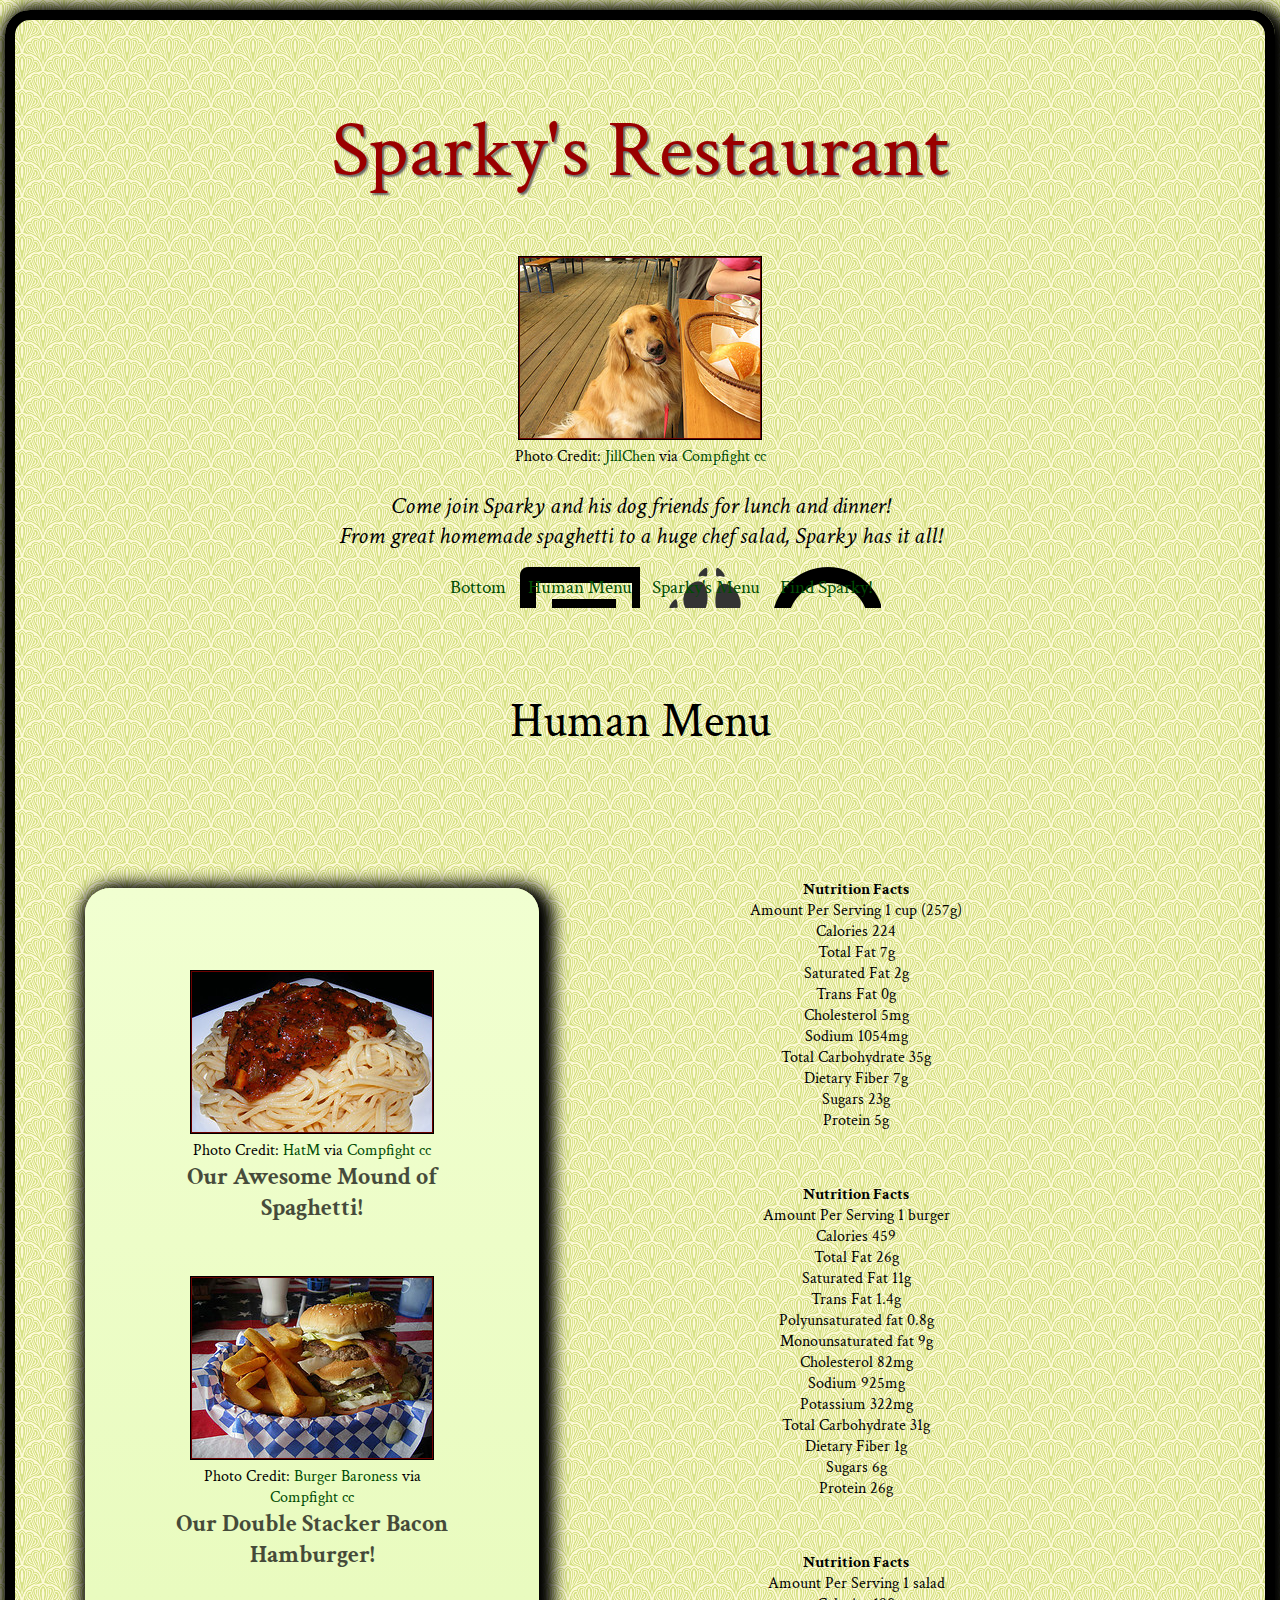
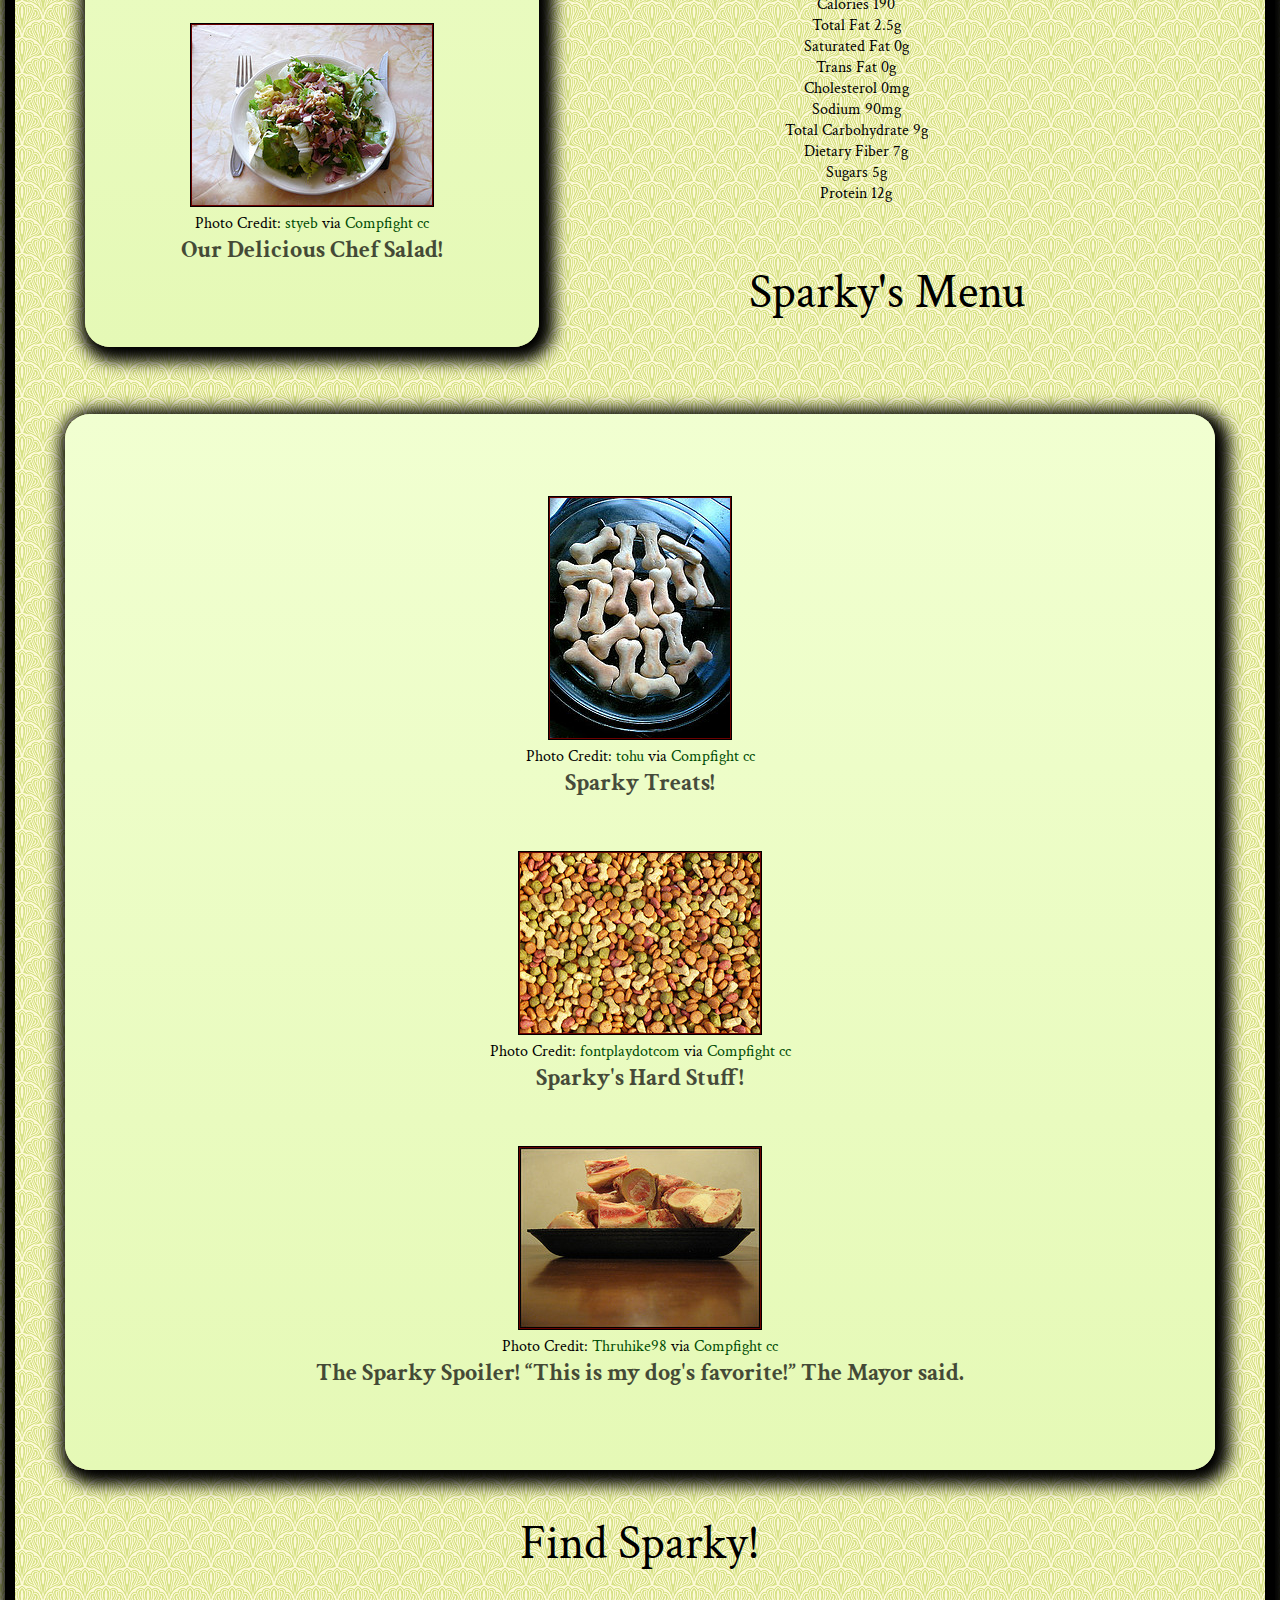
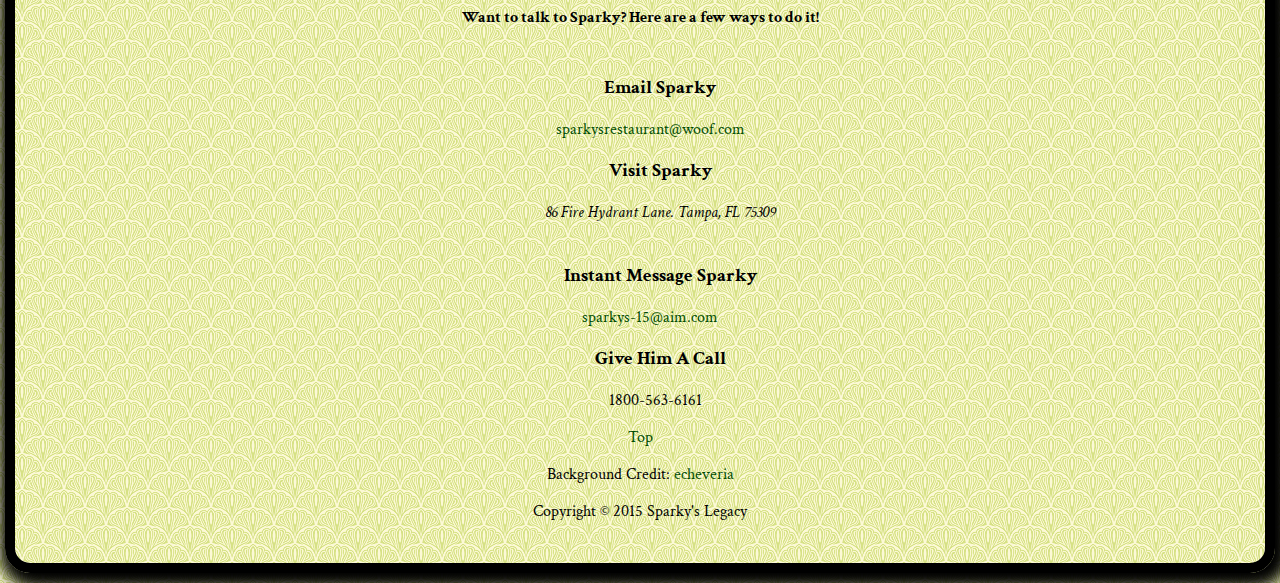
==== maneval-sara-project3/index.html @ 5d5e309f "project 3 files" ====
<!DOCTYPE html>
<html lang="en">
<head>
    <meta charset="utf-8" />
    <title>Sparky's Restaurant</title>
    <link href="css/main.css" rel="stylesheet" />

    <link rel="stylesheet" type="text/css" href="http://fonts.googleapis.com/css?family=Crimson+Text">
</head>
<body>
    <h1 id="top">Sparky's Restaurant</h1>

    <!--Sparky Picture-->
    <a href="images/sparky2.jpg"><img src="images/sparky.jpg" width="240" height="180" alt="Sparky"></a><br>
    Photo Credit: <a href="https://www.flickr.com/photos/94489149@N00/4824645276/">JillChen</a>
    via <a href="http://compfight.com">
        Compfight
    </a> <a href="https://creativecommons.org/licenses/by-nc/2.0/">cc</a>

    <p id="welcome">
        Come join Sparky and his dog friends for lunch and dinner!<br>
        From great homemade spaghetti to a huge chef salad, Sparky has it all!
    </p>

    <ul id="navigate">
        <li><a href="#bottom">Bottom</a></li>
        <li id="human"><a href="#menu">Human Menu</a></li>
        <li id="dogfood"><a href="#sparky">Sparky's Menu</a></li>
        <li id="search"><a href="#find">Find Sparky!</a></li>
    </ul>



    <h2>Human Menu</h2>
    <div id="column1of2">
        <ul id="menu">


            <!--Spaghetti picture-->
            <li>
                <figure>
                    <a id="pictures" href="images/spaghetti2.jpg"><img src="images/spaghetti.jpg" alt="Spaghetti" /></a><br>
                    Photo Credit: <a href="https://www.flickr.com/photos/14993459@N08/3702152424/">HatM</a>
                    via <a href="http://compfight.com">
                        Compfight
                    </a> <a href="https://creativecommons.org/licenses/by-nc-sa/2.0/">cc</a>
                    <figcaption><b>Our Awesome Mound of Spaghetti!</b> </figcaption>
                </figure>
            </li>


            <!--Hamburger picture-->
            <li>
                <figure>
                    <a href="images/hamburger2.jpg"><img src="images/hamburger.jpg" alt="Hamburger" /></a><br>
                    Photo Credit: <a href="https://www.flickr.com/photos/66787975@N00/2633566137/">Burger Baroness</a>
                    via <a href="http://compfight.com">
                        Compfight
                    </a> <a href="https://creativecommons.org/licenses/by-sa/2.0/">cc</a>
                    <figcaption><b>Our Double Stacker Bacon Hamburger!</b></figcaption>
                </figure>
            </li>

            <!--Salad picture-->
            <li>
                <figure>
                    <a href="images/salad2.jpg"><img src="images/salad.jpg" alt="Chef Salad" /></a><br>
                    Photo Credit: <a href="https://www.flickr.com/photos/22789397@N05/2364795538/">styeb</a>
                    via <a href="http://compfight.com">
                        Compfight
                    </a> <a href="https://creativecommons.org/licenses/by-sa/2.0/">cc</a>
                    <figcaption><b>Our Delicious Chef Salad!</b></figcaption>
                </figure>
            </li>


    </div>

    <div id="column2of2">
        <p id="nutrition">
            <b>Nutrition Facts</b> <br>
            Amount Per Serving 1 cup (257g) <br>
            Calories 224 <br>
            Total Fat 7g <br>
            Saturated Fat 2g <br>
            Trans Fat 0g <br>
            Cholesterol 5mg <br>
            Sodium 1054mg <br>
            Total Carbohydrate 35g <br>
            Dietary Fiber 7g <br>
            Sugars 23g <br>
            Protein 5g
        </p> <br>


        <p id="nutrition">
            <b>Nutrition Facts</b> <br>
            Amount Per Serving 1 burger <br>
            Calories 459 <br>
            Total Fat 26g <br>
            Saturated Fat 11g <br>
            Trans Fat 1.4g <br>
            Polyunsaturated fat 0.8g <br>
            Monounsaturated fat 9g <br>
            Cholesterol 82mg <br>
            Sodium 925mg <br>
            Potassium 322mg <br>
            Total Carbohydrate 31g <br>
            Dietary Fiber 1g <br>
            Sugars 6g <br>
            Protein 26g
        </p> <br>


        <p id="nutrition">
            <b>Nutrition Facts</b> <br>
            Amount Per Serving 1 salad <br>
            Calories 190 <br>
            Total Fat 2.5g <br>
            Saturated Fat 0g <br>
            Trans Fat 0g <br>
            Cholesterol 0mg <br>
            Sodium 90mg <br>
            Total Carbohydrate 9g <br>
            Dietary Fiber 7g <br>
            Sugars 5g <br>
            Protein 12g
        </p> <br>

    </div>
    </ul>


    <h2>Sparky's Menu</h2>


    <ul id="sparky">
        <!--Dog treat pictures-->
        <li>
            <figure>
                <a href="images/treats2.jpg"><img src="images/treats.jpg" alt="Sparky Treats" /></a><br>
                Photo Credit: <a href="https://www.flickr.com/photos/23791944@N00/2252312794/">tohu</a>
                via <a href="http://compfight.com">
                    Compfight
                </a> <a href="https://creativecommons.org/licenses/by-nc-nd/2.0/">cc</a>
                <figcaption><b>Sparky Treats!</b></figcaption>
            </figure>
        </li>

        <!--Hard Dog Food Picture-->
        <li>
            <figure>
                <a href="images/dogfood2.jpg"><img src="images/dogfood.jpg" alt="Sparky's Hard Stuff" /></a><br>
                Photo Credit: <a href="https://www.flickr.com/photos/7888217@N04/2298706723/">fontplaydotcom</a> via
                <a href="http://compfight.com">
                    Compfight
                </a> <a href="https://creativecommons.org/licenses/by/2.0/">cc</a>
                <figcaption><b>Sparky's Hard Stuff!</b></figcaption>
            </figure>
        </li>

        <!--Fancy Soft Dog Food Picture-->
        <li>
            <figure>
                <a href="images/fancyfood2.jpg"><img src="images/fancyfood.jpg" alt="The Sparky Spoiler!" /></a><br>
                Photo Credit: <a href="https://www.flickr.com/photos/65051420@N00/2268104286/">Thruhike98</a>
                via <a href="http://compfight.com">
                    Compfight
                </a> <a href="https://creativecommons.org/licenses/by-nc-sa/2.0/">cc</a>
                <figcaption><b><strong>The Sparky Spoiler!</strong> <q>This is my dog's favorite!</q> The Mayor said.</b></figcaption>
            </figure>
        </li>
    </ul>

    <h2 id="find">Find Sparky!</h2>
    <p id="talk">Want to talk to Sparky? Here are a few ways to do it!</p>

    <div id="communicating">
        <ol>
            <li>
                <h3>Email Sparky</h3>
                <a href="mailto:sparkysrestaurant@woof.com"> sparkysrestaurant@woof.com</a>
            </li>

            <li>
                <h3>Visit Sparky</h3>
                <address>
                    86 Fire Hydrant Lane. Tampa, FL 75309
                </address>
            </li>

            <li>
                <h3>Instant Message Sparky</h3>
                <a href="mailto:sparkys-15@aim.com"> sparkys-15@aim.com</a>
            </li>

            <li>
                <h3>Give Him A Call</h3>
                1800-563-6161
            </li>
        </ol>
    </div>
    <p><a href="#top">Top</a></p>
    <p>Background Credit: <a href="http://www.dinpattern.com/2009/06/22/echeveria/">echeveria</a> </p>

    <footer><p id="bottom">Copyright &copy; 2015 Sparky's Legacy</p></footer>
</body>
</html>
---- maneval-sara-project3/css/main.css ----
/*****The PAGE****************/
body {
  font-family: 'Crimson Text', serif;
  text-align: center;
  width: 1200px;
  padding: 25px;
  border: 10px solid;
  border-radius: 25px;
  margin: 10px auto;
  background-color: #F0EFE1;
  box-shadow: 5px 5px 15px 10px #000;
  background-image: url("../images/background.gif");
 
}

/*****Headings****************/
h1 {
  font-size: 5em;
  font-weight: normal;
  text-shadow: 2px 2px 2px #666;
  color: #9A0000;
}

h2 {
  padding: 50px;
  font-size: 3em;
  font-weight: normal;
}

/*****IDs****************/

#welcome {
  line-height: 30px;
  font-size: 1.5em;
  font-style: oblique;
}

#human {
background-image: url("../images/menu.png");
background-repeat: no-repeat;
height: 5px;
width: 5px;
padding: 8px;
}

#dogfood {
background-image: url("../images/dogfood.png");
background-repeat: no-repeat;
height: 5px;
width: 5px;
padding: 8px;
}

#search {
background-image: url("../images/search.png");
background-repeat: no-repeat;
height: 5px;
width: 5px;
padding: 8px;
}

#communicating {
background-color: #000;
display: inline;
}

#find {
  padding:2px;
}

#talk {
  line-height: 3px;
  font-weight: bold;
}

#menu {
  background: linear-gradient(#F1FFD1, #E5F9B6);
  padding: 45px;
  margin: 25px;
  border-radius: 25px;
  box-shadow: 5px 5px 15px 10px #000;

}

#navigate {
  display: inline;
  list-style-type: square;
  font-size: 1.2em;
}
 

#sparky {
  background: linear-gradient(#F1FFD1, #E5F9B6);
  padding: 45px;
  margin: 25px;
  border-radius: 25px;
  box-shadow: 5px 5px 15px 10px #000;
}


/*****Food Descriptions****************/
figcaption {
  opacity: .7;
  font-size: 1.5em;
}

/*****Food Images****************/
img {
   padding:1px;
   border:1px solid #000;
   background-color:#6B0000;
}

/*****Lists****************/
li {
  display: inline;
  padding: 10px;
}

/*****Links****************/
a {
  text-decoration: none;
}


a:link {
  color: #004C03;
}


a:visited {
  color: #000;
}


a:hover {
  text-decoration: underline;
  color: #E3B000;
}

a:active {
  color: #B80000;
}

/*****Columns****************/


#column1of2 {
float: left;
width: 42%;
margin: 20px;
}

#column2of2 {
float: left;
width: 42%;
margin: 20px;
}
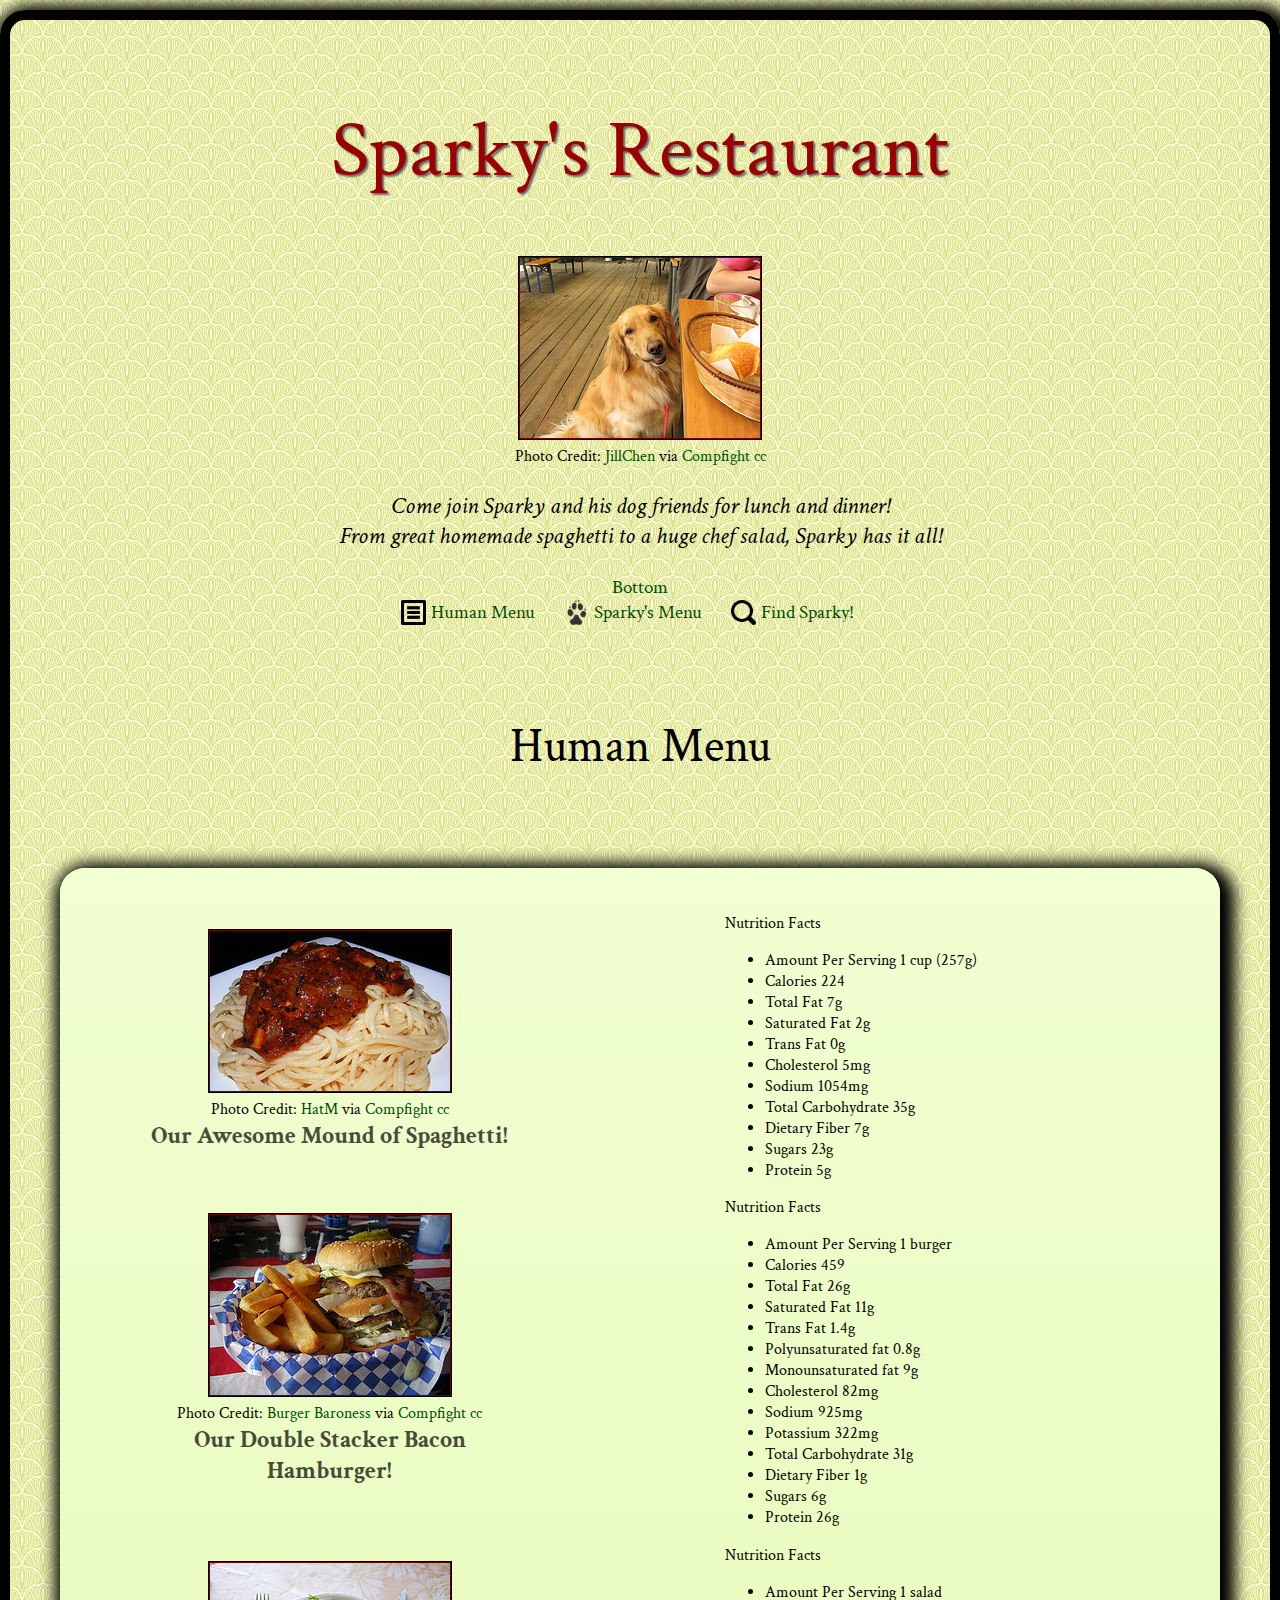
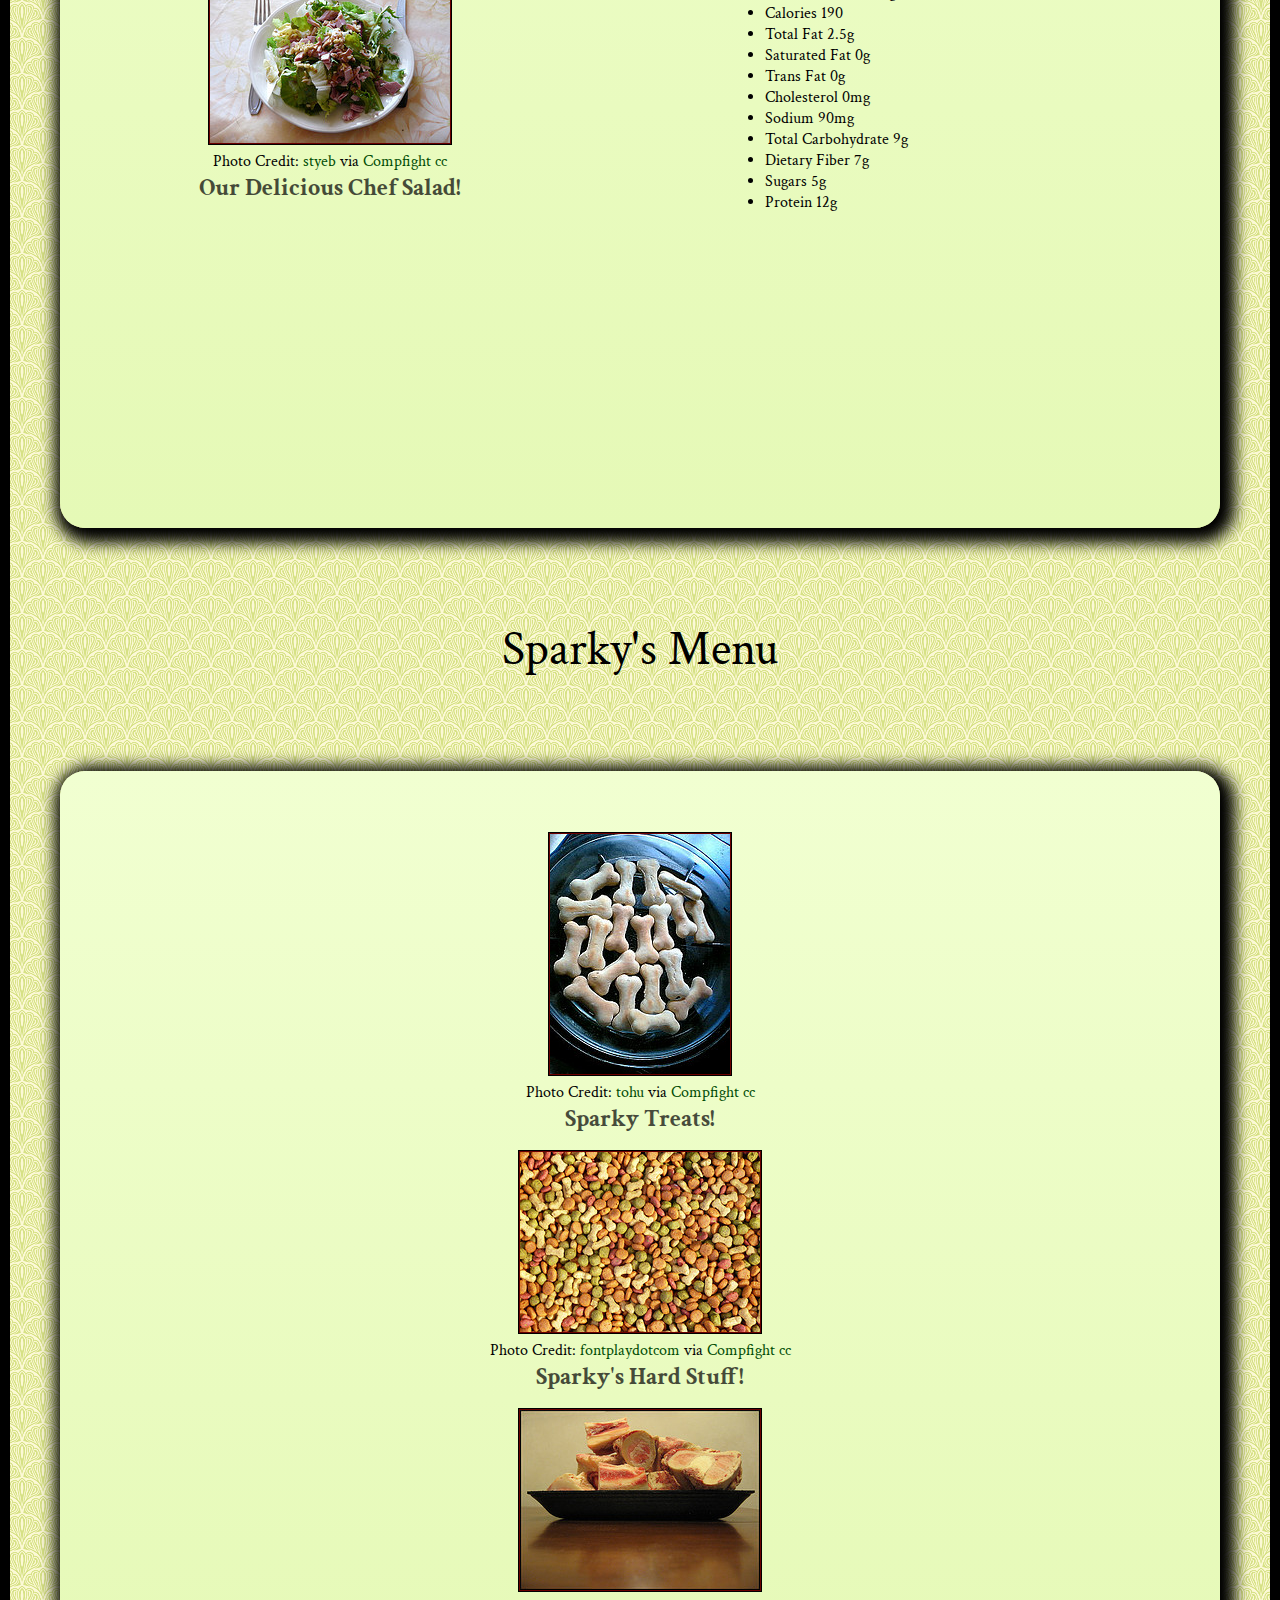
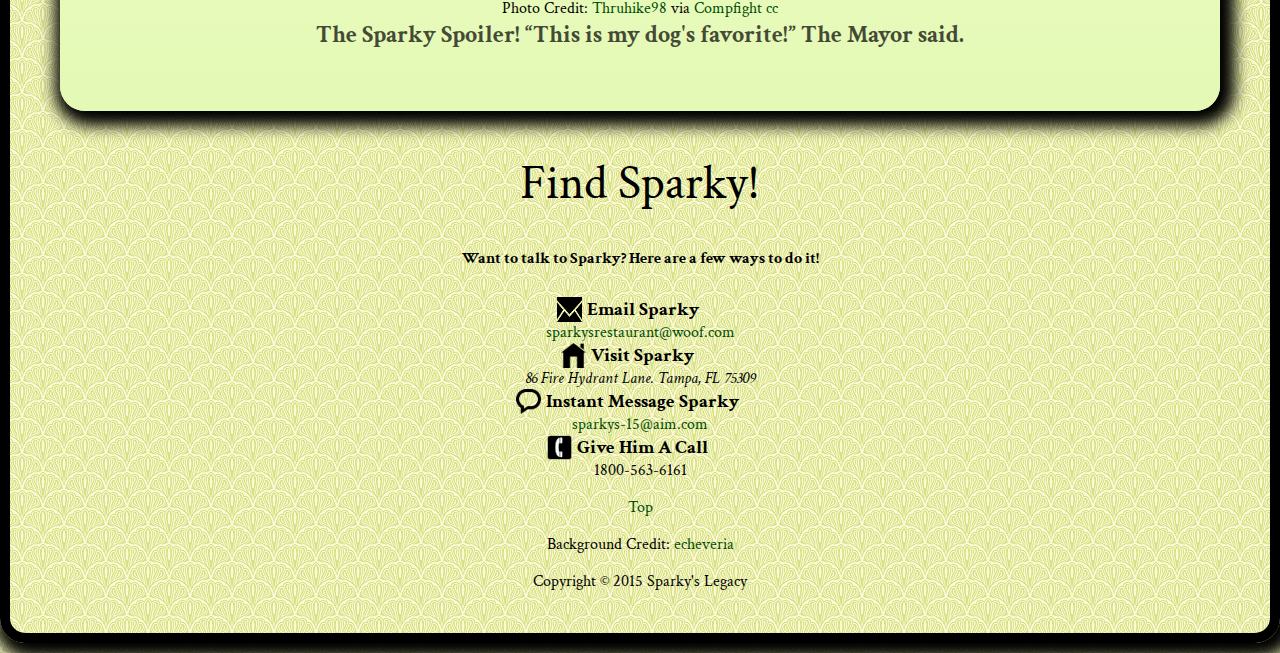
==== commit 996b2dfb: "project 3 folder" ====
--- a/maneval-sara-project3/index.html
+++ b/maneval-sara-project3/index.html
@@ -1,208 +1,208 @@
-<!DOCTYPE html>
-<html lang="en">
-<head>
-    <meta charset="utf-8" />
-    <title>Sparky's Restaurant</title>
-    <link href="css/main.css" rel="stylesheet" />
-
-    <link rel="stylesheet" type="text/css" href="http://fonts.googleapis.com/css?family=Crimson+Text">
-</head>
-<body>
-    <h1 id="top">Sparky's Restaurant</h1>
-
-    <!--Sparky Picture-->
-    <a href="images/sparky2.jpg"><img src="images/sparky.jpg" width="240" height="180" alt="Sparky"></a><br>
-    Photo Credit: <a href="https://www.flickr.com/photos/94489149@N00/4824645276/">JillChen</a>
-    via <a href="http://compfight.com">
-        Compfight
-    </a> <a href="https://creativecommons.org/licenses/by-nc/2.0/">cc</a>
-
-    <p id="welcome">
-        Come join Sparky and his dog friends for lunch and dinner!<br>
-        From great homemade spaghetti to a huge chef salad, Sparky has it all!
-    </p>
-
-    <ul id="navigate">
-        <li><a href="#bottom">Bottom</a></li>
-        <li id="human"><a href="#menu">Human Menu</a></li>
-        <li id="dogfood"><a href="#sparky">Sparky's Menu</a></li>
-        <li id="search"><a href="#find">Find Sparky!</a></li>
-    </ul>
-
-
-
-    <h2>Human Menu</h2>
-    <div id="column1of2">
-        <ul id="menu">
-
-
-            <!--Spaghetti picture-->
-            <li>
-                <figure>
-                    <a id="pictures" href="images/spaghetti2.jpg"><img src="images/spaghetti.jpg" alt="Spaghetti" /></a><br>
-                    Photo Credit: <a href="https://www.flickr.com/photos/14993459@N08/3702152424/">HatM</a>
-                    via <a href="http://compfight.com">
-                        Compfight
-                    </a> <a href="https://creativecommons.org/licenses/by-nc-sa/2.0/">cc</a>
-                    <figcaption><b>Our Awesome Mound of Spaghetti!</b> </figcaption>
-                </figure>
-            </li>
-
-
-            <!--Hamburger picture-->
-            <li>
-                <figure>
-                    <a href="images/hamburger2.jpg"><img src="images/hamburger.jpg" alt="Hamburger" /></a><br>
-                    Photo Credit: <a href="https://www.flickr.com/photos/66787975@N00/2633566137/">Burger Baroness</a>
-                    via <a href="http://compfight.com">
-                        Compfight
-                    </a> <a href="https://creativecommons.org/licenses/by-sa/2.0/">cc</a>
-                    <figcaption><b>Our Double Stacker Bacon Hamburger!</b></figcaption>
-                </figure>
-            </li>
-
-            <!--Salad picture-->
-            <li>
-                <figure>
-                    <a href="images/salad2.jpg"><img src="images/salad.jpg" alt="Chef Salad" /></a><br>
-                    Photo Credit: <a href="https://www.flickr.com/photos/22789397@N05/2364795538/">styeb</a>
-                    via <a href="http://compfight.com">
-                        Compfight
-                    </a> <a href="https://creativecommons.org/licenses/by-sa/2.0/">cc</a>
-                    <figcaption><b>Our Delicious Chef Salad!</b></figcaption>
-                </figure>
-            </li>
-
-
-    </div>
-
-    <div id="column2of2">
-        <p id="nutrition">
-            <b>Nutrition Facts</b> <br>
-            Amount Per Serving 1 cup (257g) <br>
-            Calories 224 <br>
-            Total Fat 7g <br>
-            Saturated Fat 2g <br>
-            Trans Fat 0g <br>
-            Cholesterol 5mg <br>
-            Sodium 1054mg <br>
-            Total Carbohydrate 35g <br>
-            Dietary Fiber 7g <br>
-            Sugars 23g <br>
-            Protein 5g
-        </p> <br>
-
-
-        <p id="nutrition">
-            <b>Nutrition Facts</b> <br>
-            Amount Per Serving 1 burger <br>
-            Calories 459 <br>
-            Total Fat 26g <br>
-            Saturated Fat 11g <br>
-            Trans Fat 1.4g <br>
-            Polyunsaturated fat 0.8g <br>
-            Monounsaturated fat 9g <br>
-            Cholesterol 82mg <br>
-            Sodium 925mg <br>
-            Potassium 322mg <br>
-            Total Carbohydrate 31g <br>
-            Dietary Fiber 1g <br>
-            Sugars 6g <br>
-            Protein 26g
-        </p> <br>
-
-
-        <p id="nutrition">
-            <b>Nutrition Facts</b> <br>
-            Amount Per Serving 1 salad <br>
-            Calories 190 <br>
-            Total Fat 2.5g <br>
-            Saturated Fat 0g <br>
-            Trans Fat 0g <br>
-            Cholesterol 0mg <br>
-            Sodium 90mg <br>
-            Total Carbohydrate 9g <br>
-            Dietary Fiber 7g <br>
-            Sugars 5g <br>
-            Protein 12g
-        </p> <br>
-
-    </div>
-    </ul>
-
-
-    <h2>Sparky's Menu</h2>
-
-
-    <ul id="sparky">
-        <!--Dog treat pictures-->
-        <li>
-            <figure>
-                <a href="images/treats2.jpg"><img src="images/treats.jpg" alt="Sparky Treats" /></a><br>
-                Photo Credit: <a href="https://www.flickr.com/photos/23791944@N00/2252312794/">tohu</a>
-                via <a href="http://compfight.com">
-                    Compfight
-                </a> <a href="https://creativecommons.org/licenses/by-nc-nd/2.0/">cc</a>
-                <figcaption><b>Sparky Treats!</b></figcaption>
-            </figure>
-        </li>
-
-        <!--Hard Dog Food Picture-->
-        <li>
-            <figure>
-                <a href="images/dogfood2.jpg"><img src="images/dogfood.jpg" alt="Sparky's Hard Stuff" /></a><br>
-                Photo Credit: <a href="https://www.flickr.com/photos/7888217@N04/2298706723/">fontplaydotcom</a> via
-                <a href="http://compfight.com">
-                    Compfight
-                </a> <a href="https://creativecommons.org/licenses/by/2.0/">cc</a>
-                <figcaption><b>Sparky's Hard Stuff!</b></figcaption>
-            </figure>
-        </li>
-
-        <!--Fancy Soft Dog Food Picture-->
-        <li>
-            <figure>
-                <a href="images/fancyfood2.jpg"><img src="images/fancyfood.jpg" alt="The Sparky Spoiler!" /></a><br>
-                Photo Credit: <a href="https://www.flickr.com/photos/65051420@N00/2268104286/">Thruhike98</a>
-                via <a href="http://compfight.com">
-                    Compfight
-                </a> <a href="https://creativecommons.org/licenses/by-nc-sa/2.0/">cc</a>
-                <figcaption><b><strong>The Sparky Spoiler!</strong> <q>This is my dog's favorite!</q> The Mayor said.</b></figcaption>
-            </figure>
-        </li>
-    </ul>
-
-    <h2 id="find">Find Sparky!</h2>
-    <p id="talk">Want to talk to Sparky? Here are a few ways to do it!</p>
-
-    <div id="communicating">
-        <ol>
-            <li>
-                <h3>Email Sparky</h3>
-                <a href="mailto:sparkysrestaurant@woof.com"> sparkysrestaurant@woof.com</a>
-            </li>
-
-            <li>
-                <h3>Visit Sparky</h3>
-                <address>
-                    86 Fire Hydrant Lane. Tampa, FL 75309
-                </address>
-            </li>
-
-            <li>
-                <h3>Instant Message Sparky</h3>
-                <a href="mailto:sparkys-15@aim.com"> sparkys-15@aim.com</a>
-            </li>
-
-            <li>
-                <h3>Give Him A Call</h3>
-                1800-563-6161
-            </li>
-        </ol>
-    </div>
-    <p><a href="#top">Top</a></p>
-    <p>Background Credit: <a href="http://www.dinpattern.com/2009/06/22/echeveria/">echeveria</a> </p>
-
-    <footer><p id="bottom">Copyright &copy; 2015 Sparky's Legacy</p></footer>
-</body>
+<!DOCTYPE html>
+<html lang="en">
+
+<head>
+    <meta charset="utf-8" />
+    <title>Sparky's Restaurant</title>
+    <link href="css/main.css" rel="stylesheet" />
+
+    <link rel="stylesheet" type="text/css" href="http://fonts.googleapis.com/css?family=Crimson+Text">
+</head>
+
+<body>
+    <h1 id="top">Sparky's Restaurant</h1>
+
+    <!--Sparky Picture-->
+    <a href="images/sparky2.jpg"><img src="images/sparky.jpg" width="240" height="180" alt="Sparky">
+    </a>
+    <br> Photo Credit: <a href="https://www.flickr.com/photos/94489149@N00/4824645276/">JillChen</a> via <a href="http://compfight.com">
+        	Compfight
+    	</a> <a href="https://creativecommons.org/licenses/by-nc/2.0/">cc</a>
+
+    <p id="welcome">
+        Come join Sparky and his dog friends for lunch and dinner!
+        <br> From great homemade spaghetti to a huge chef salad, Sparky has it all!
+    </p>
+
+
+    <div id="navigate">
+        <div><a href="#bottom">Bottom</a>
+        </div>
+        <div id="human"><a href="#menu">Human Menu</a>
+        </div>
+        <div id="dogfood"><a href="#sparky">Sparky's Menu</a>
+        </div>
+        <div id="search"><a href="#find">Find Sparky!</a>
+        </div>
+	</div>
+
+
+        <h2>Human Menu</h2>
+        <div id="menu">
+
+            <!--Spaghetti picture-->
+            <div class="column1of2">
+                <figure>
+                    <a id="pictures" href="images/spaghetti2.jpg"><img src="images/spaghetti.jpg" alt="Spaghetti" />
+                    </a>
+                    <br> Photo Credit: <a href="https://www.flickr.com/photos/14993459@N08/3702152424/">HatM</a> via <a href="http://compfight.com">
+                        Compfight
+                    </a> <a href="https://creativecommons.org/licenses/by-nc-sa/2.0/">cc</a>
+                    <figcaption><b>Our Awesome Mound of Spaghetti!</b> </figcaption>
+                </figure>
+            </div>
+            <div class="column2of2">
+                <div class="nutrition"> Nutrition Facts </div>
+
+                <ul>
+                    <li>Amount Per Serving 1 cup (257g)</li>
+                    <li>Calories 224 </li>
+                    <li>Total Fat 7g </li>
+                    <li>Saturated Fat 2g </li>
+                    <li>Trans Fat 0g </li>
+                    <li>Cholesterol 5mg </li>
+                    <li>Sodium 1054mg </li>
+                    <li>Total Carbohydrate 35g </li>
+                    <li>Dietary Fiber 7g </li>
+                    <li>Sugars 23g </li>
+                    <li>Protein 5g</li>
+                </ul>
+
+            </div>
+
+            <!--Hamburger picture-->
+            <div class="column1of2">
+                <figure>
+                    <a href="images/hamburger2.jpg"><img src="images/hamburger.jpg" alt="Hamburger" />
+                    </a>
+                    <br> Photo Credit: <a href="https://www.flickr.com/photos/66787975@N00/2633566137/">Burger Baroness</a> via <a href="http://compfight.com">
+                        Compfight
+                    </a> <a href="https://creativecommons.org/licenses/by-sa/2.0/">cc</a>
+                    <figcaption><b>Our Double Stacker Bacon Hamburger!</b>
+                    </figcaption>
+                </figure>
+            </div>
+            <div class="column2of2">
+                <div class="nutrition"> Nutrition Facts </div>
+                <ul>
+                    <li>Amount Per Serving 1 burger </li>
+                    <li>Calories 459 </li>
+                    <li>Total Fat 26g </li>
+                    <li>Saturated Fat 11g </li>
+                    <li>Trans Fat 1.4g </li>
+                    <li>Polyunsaturated fat 0.8g </li>
+                    <li>Monounsaturated fat 9g </li>
+                    <li>Cholesterol 82mg </li>
+                    <li>Sodium 925mg </li>
+                    <li>Potassium 322mg </li>
+                    <li>Total Carbohydrate 31g </li>
+                    <li>Dietary Fiber 1g </li>
+                    <li>Sugars 6g </li>
+                    <li>Protein 26g</li>
+                </ul>
+            </div>
+
+            <!--Salad picture-->
+            <div class="column1of2">
+                <figure>
+                    <a href="images/salad2.jpg"><img src="images/salad.jpg" alt="Chef Salad" />
+                    </a>
+                    <br> Photo Credit: <a href="https://www.flickr.com/photos/22789397@N05/2364795538/">styeb</a> via <a href="http://compfight.com">
+                        Compfight
+                    </a> <a href="https://creativecommons.org/licenses/by-sa/2.0/">cc</a>
+                    <figcaption><b>Our Delicious Chef Salad!</b>
+                    </figcaption>
+                </figure>
+            </div>
+            <div class="column2of2">
+            
+                <div class="nutrition"> Nutrition Facts </div>
+                <ul>
+                    <li>Amount Per Serving 1 salad </li>
+                    <li>Calories 190 </li>
+                    <li>Total Fat 2.5g </li>
+                    <li>Saturated Fat 0g </li>
+                    <li>Trans Fat 0g </li>
+                    <li>Cholesterol 0mg </li>
+                    <li>Sodium 90mg </li>
+                    <li>Total Carbohydrate 9g </li>
+                    <li>Dietary Fiber 7g </li>
+                    <li>Sugars 5g </li>
+                    <li>Protein 12g</li>
+                </ul>
+
+            </div>
+        </div>
+
+        <h2>Sparky's Menu</h2>
+
+
+        <div id="sparky">
+            <!--Dog treat pictures-->
+            <figure>
+                <a href="images/treats2.jpg"><img src="images/treats.jpg" alt="Sparky Treats" />
+                </a>
+                <br> Photo Credit: <a href="https://www.flickr.com/photos/23791944@N00/2252312794/">tohu</a> via <a href="http://compfight.com">
+                    Compfight
+                </a> <a href="https://creativecommons.org/licenses/by-nc-nd/2.0/">cc</a>
+                <figcaption><b>Sparky Treats!</b>
+                </figcaption>
+            </figure>
+
+            <!--Hard Dog Food Picture-->
+            <figure>
+                <a href="images/dogfood2.jpg"><img src="images/dogfood.jpg" alt="Sparky's Hard Stuff" />
+                </a>
+                <br> Photo Credit: <a href="https://www.flickr.com/photos/7888217@N04/2298706723/">fontplaydotcom</a> via
+                <a href="http://compfight.com">
+                    Compfight
+                </a> <a href="https://creativecommons.org/licenses/by/2.0/">cc</a>
+                <figcaption><b>Sparky's Hard Stuff!</b>
+                </figcaption>
+            </figure>
+
+            <!--Fancy Soft Dog Food Picture-->
+            <figure>
+                <a href="images/fancyfood2.jpg"><img src="images/fancyfood.jpg" alt="The Sparky Spoiler!" />
+                </a>
+                <br> Photo Credit: <a href="https://www.flickr.com/photos/65051420@N00/2268104286/">Thruhike98</a> via <a href="http://compfight.com">
+                    Compfight
+                </a> <a href="https://creativecommons.org/licenses/by-nc-sa/2.0/">cc</a>
+                <figcaption><b><strong>The Sparky Spoiler!</strong> <q>This is my dog's favorite!</q> The Mayor said.</b>
+                </figcaption>
+            </figure>
+        </div>
+
+        <h2 id="find">Find Sparky!</h2>
+        	<p id="talk">Want to talk to Sparky? Here are a few ways to do it!</p>
+        <br>
+
+        <div id="communicating">
+
+            <h3 id="email">Email Sparky</h3>
+            	<br>
+            	<a href="mailto:sparkysrestaurant@woof.com"> sparkysrestaurant@woof.com</a>
+            	<br>
+
+            <h3 id="visit">Visit Sparky</h3>
+            	<br>
+            	<address>
+                    86 Fire Hydrant Lane. Tampa, FL 75309
+            	</address>
+            <h3 id="message">Instant Message Sparky</h3>
+            	<br>
+            	<a href="mailto:sparkys-15@aim.com"> sparkys-15@aim.com</a>
+            	<br>
+            <h3 id="call">Give Him A Call</h3>
+            	<br> 1800-563-6161
+        </div>
+        <p><a href="#top">Top</a>
+        </p>
+        <p>Background Credit: <a href="http://www.dinpattern.com/2009/06/22/echeveria/">echeveria</a> </p>
+
+        <footer>
+            <p id="bottom">Copyright &copy; 2015 Sparky's Legacy</p>
+        </footer>
+</body>
+
 </html>--- a/maneval-sara-project3/css/main.css
+++ b/maneval-sara-project3/css/main.css
@@ -2,15 +2,12 @@
 body {
   font-family: 'Crimson Text', serif;
   text-align: center;
-  width: 1200px;
   padding: 25px;
   border: 10px solid;
   border-radius: 25px;
   margin: 10px auto;
-  background-color: #F0EFE1;
   box-shadow: 5px 5px 15px 10px #000;
   background-image: url("../images/background.gif");
- 
 }
 
 /*****Headings****************/
@@ -27,6 +24,7 @@
   font-weight: normal;
 }
 
+
 /*****IDs****************/
 
 #welcome {
@@ -36,32 +34,63 @@
 }
 
 #human {
+display: inline;
 background-image: url("../images/menu.png");
 background-repeat: no-repeat;
-height: 5px;
-width: 5px;
-padding: 8px;
+background-size: 25px 25px;
+padding: 0 25px 0 30px; 
 }
 
 #dogfood {
+display: inline;
 background-image: url("../images/dogfood.png");
 background-repeat: no-repeat;
-height: 5px;
-width: 5px;
-padding: 8px;
+background-size: 25px 25px;
+padding: 0 25px 0 30px; 
 }
 
 #search {
+display: inline;
 background-image: url("../images/search.png");
 background-repeat: no-repeat;
-height: 5px;
-width: 5px;
-padding: 8px;
+background-size: 25px 25px;
+padding: 0 25px 0 30px; 
+}
+
+#email {
+display: inline;
+background-image: url("../images/email.png");
+background-repeat: no-repeat;
+background-size: 25px 25px;
+padding: 0 25px 0 30px; 
+}
+
+#call {
+display: inline;
+background-image: url("../images/talk.png");
+background-repeat: no-repeat;
+background-size: 25px 25px;
+padding: 0 25px 0 30px; 
+}
+
+#visit {
+display: inline;
+background-image: url("../images/visit.png");
+background-repeat: no-repeat;
+background-size: 25px 25px;
+padding: 0 25px 0 30px; 
+}
+
+#message {
+display: inline;
+background-image: url("../images/chat.png");
+background-repeat: no-repeat;
+background-size: 25px 25px;
+padding: 0 25px 0 30px; 
 }
 
 #communicating {
-background-color: #000;
-display: inline;
+display: inline-block;
 }
 
 #find {
@@ -79,12 +108,12 @@
   margin: 25px;
   border-radius: 25px;
   box-shadow: 5px 5px 15px 10px #000;
-
+  height: 1170px;
+  
 }
 
 #navigate {
   display: inline;
-  list-style-type: square;
   font-size: 1.2em;
 }
  
@@ -95,6 +124,7 @@
   margin: 25px;
   border-radius: 25px;
   box-shadow: 5px 5px 15px 10px #000;
+  
 }
 
 
@@ -111,11 +141,6 @@
    background-color:#6B0000;
 }
 
-/*****Lists****************/
-li {
-  display: inline;
-  padding: 10px;
-}
 
 /*****Links****************/
 a {
@@ -145,15 +170,20 @@
 /*****Columns****************/
 
 
-#column1of2 {
+.column1of2 {
 float: left;
 width: 42%;
-margin: 20px;
+margin: .0167%;
+clear: left;
+display: inline-block;
+clear:both;
 }
 
-#column2of2 {
-float: left;
+.column2of2 {
+text-align: left;
+float: right;
 width: 42%;
-margin: 20px;
+margin: .0167%;
+display: inline-block;
 }
 
